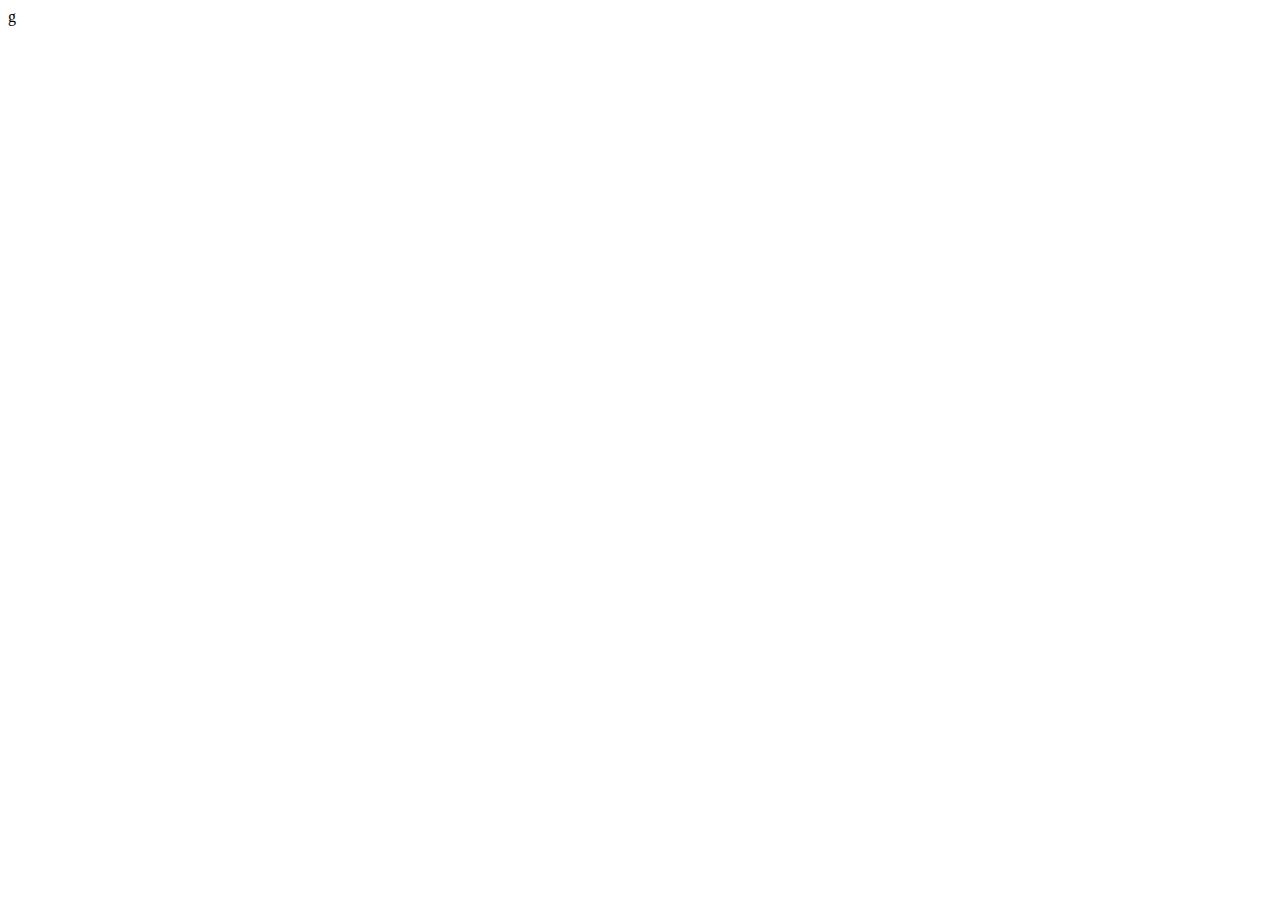
==== index.html @ c6a4ae94 "create home page" ====
<!DOCTYPE html>
<html lang="en">
<head>
    <meta charset="UTF-8">
    <meta name="viewport" content="width=device-width, initial-scale=1.0">
    <title>Document</title>
</head>
<body>
    <script src="index.js"></script>
</body>
</html>g
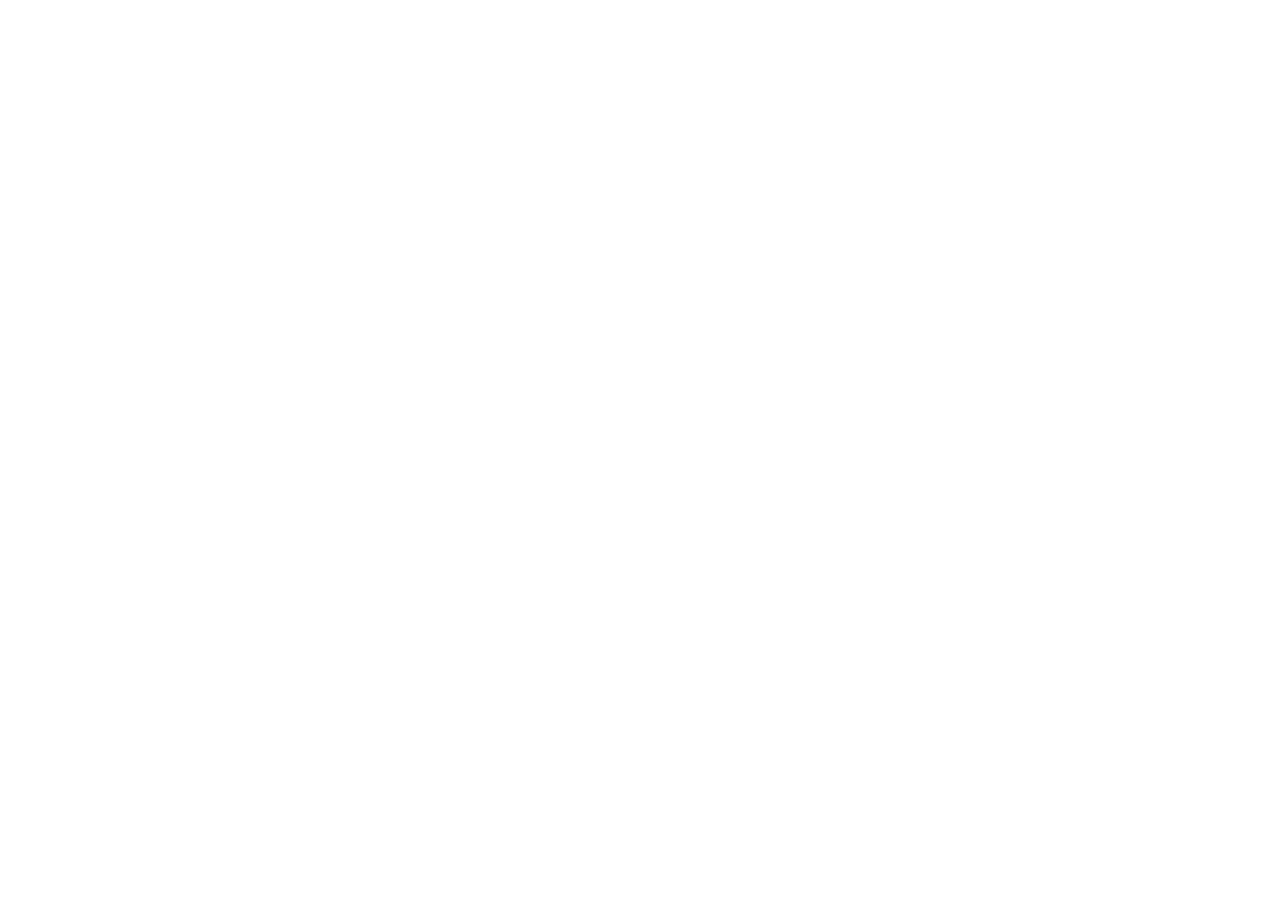
==== commit e334a444: "check email" ====
--- a/index.html
+++ b/index.html
@@ -6,6 +6,6 @@
     <title>Document</title>
 </head>
 <body>
-    <script src="index.js"></script>
+    <script src="js/isEmailValid.js"></script>
 </body>
-</html>g+</html>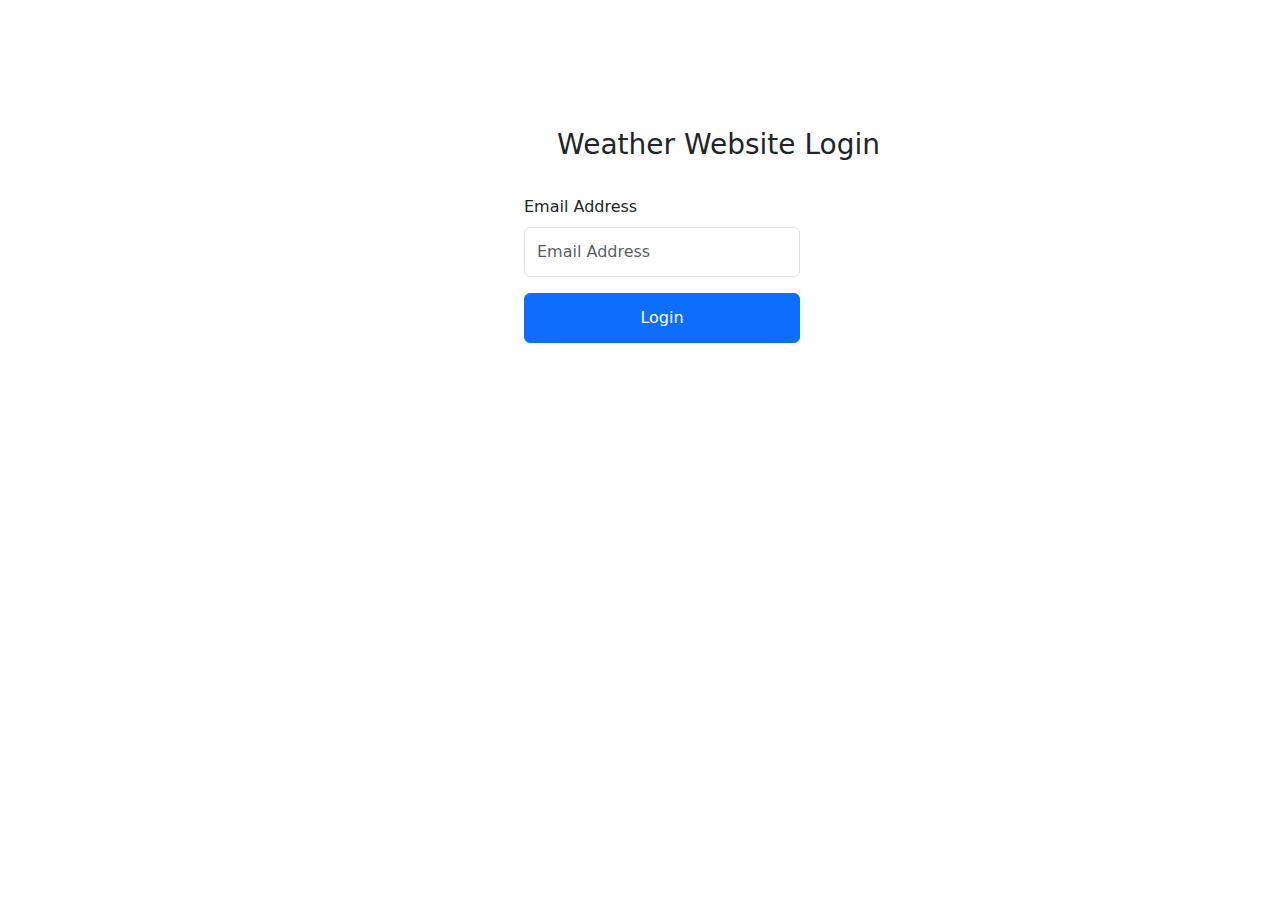
==== commit 50d48059: "last-code" ====
--- a/index.html
+++ b/index.html
@@ -3,9 +3,25 @@
 <head>
     <meta charset="UTF-8">
     <meta name="viewport" content="width=device-width, initial-scale=1.0">
-    <title>Document</title>
+    <link rel="stylesheet" href="style.css">
+    <link href="https://cdn.jsdelivr.net/npm/bootstrap@5.3.3/dist/css/bootstrap.min.css" rel="stylesheet" integrity="sha384-QWTKZyjpPEjISv5WaRU9OFeRpok6YctnYmDr5pNlyT2bRjXh0JMhjY6hW+ALEwIH" crossorigin="anonymous">
+    <title>Login page</title>
 </head>
 <body>
-    <script src="js/isEmailValid.js"></script>
+    
+    <div class="container" style="width: 45%; margin-left: 40%; margin-top: 10%; ">  
+        <h3 style="margin-bottom: 6%; margin-left: 6%;">Weather Website Login</h3>
+        <form id="login">
+            <div class="mb-3">
+                <label for="email" class="form-label">Email Address</label>
+                <input id="email" type="email" class="form-control" placeholder="Email Address" style="width: 50%; height: 50px;">
+            </div>
+            <div class="d-grid gap-2">
+               <button id="loginButton" class="btn btn-primary" type="submit" style="width: 50%; height: 50px;">Login</button>
+            </div>
+        </form>
+    </div>
+
+  <script src="./pages/login/index.js"></script>
 </body>
-</html>+</html>
